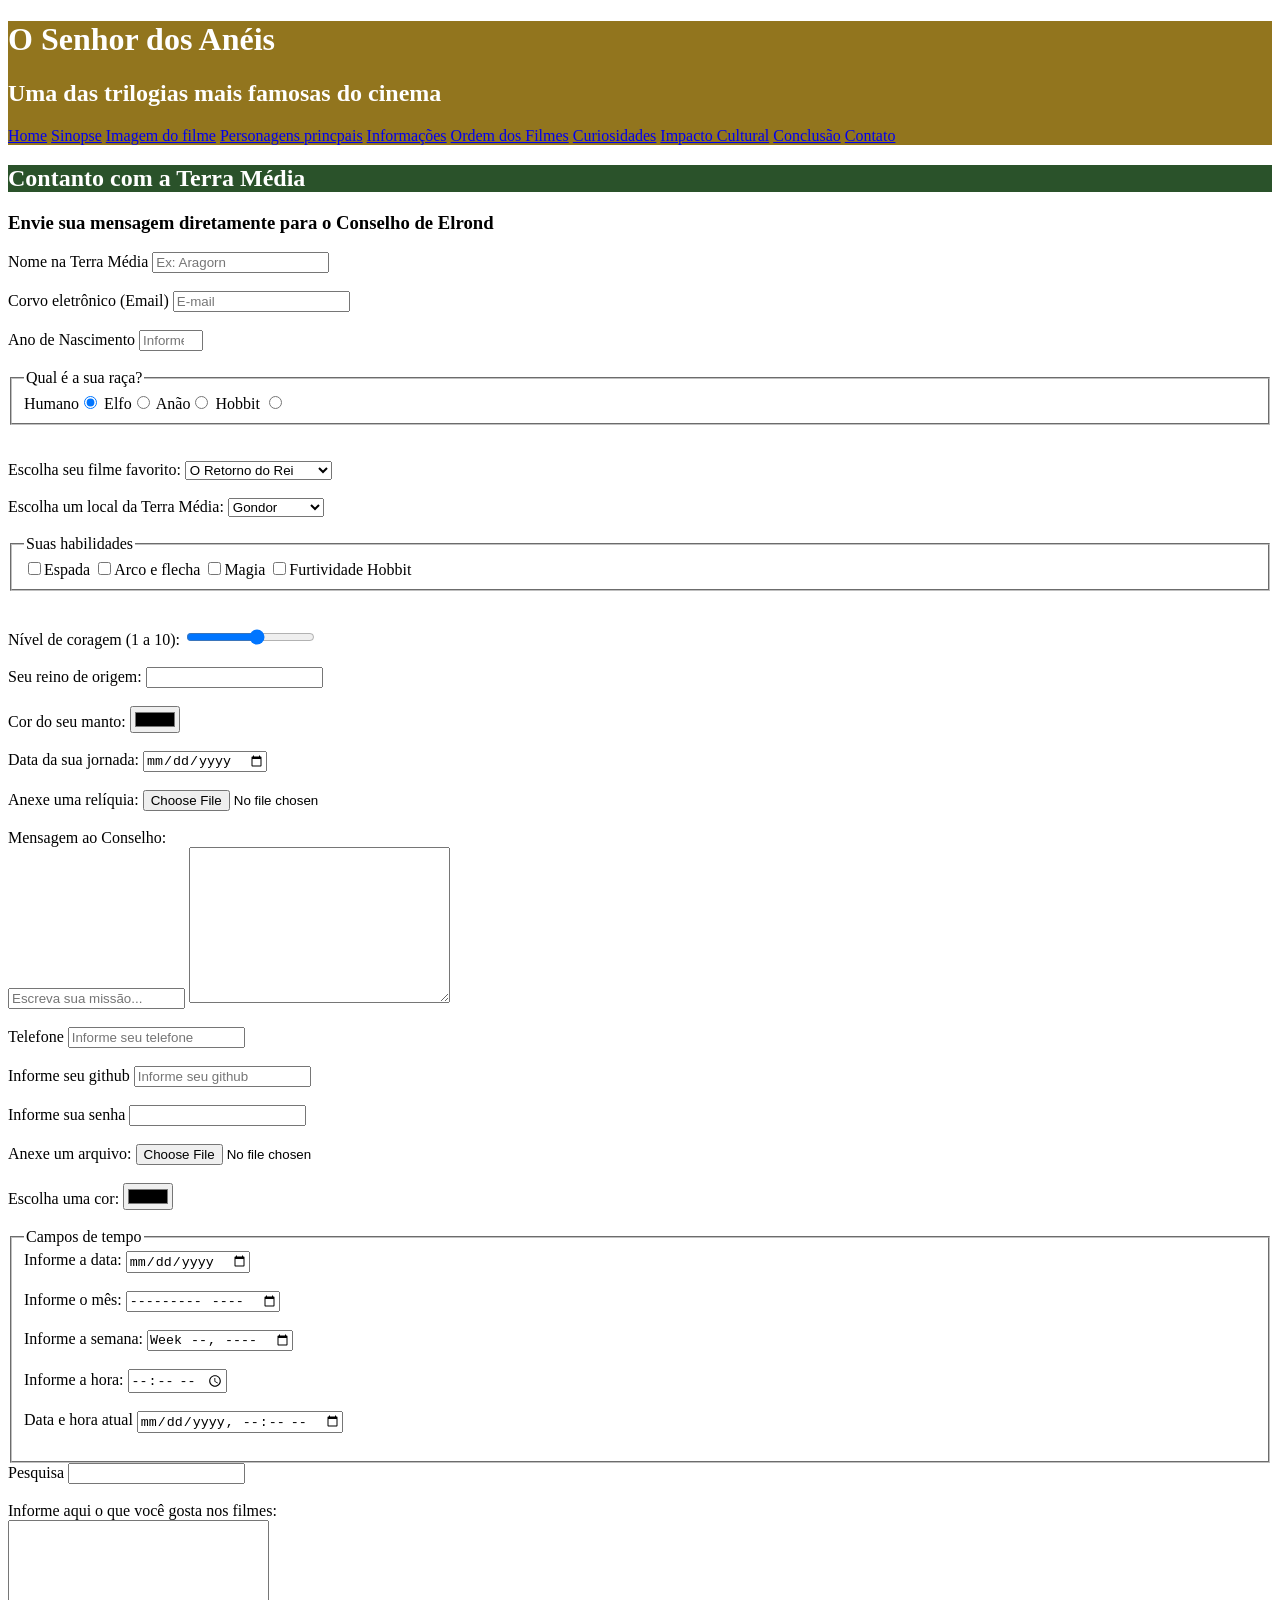
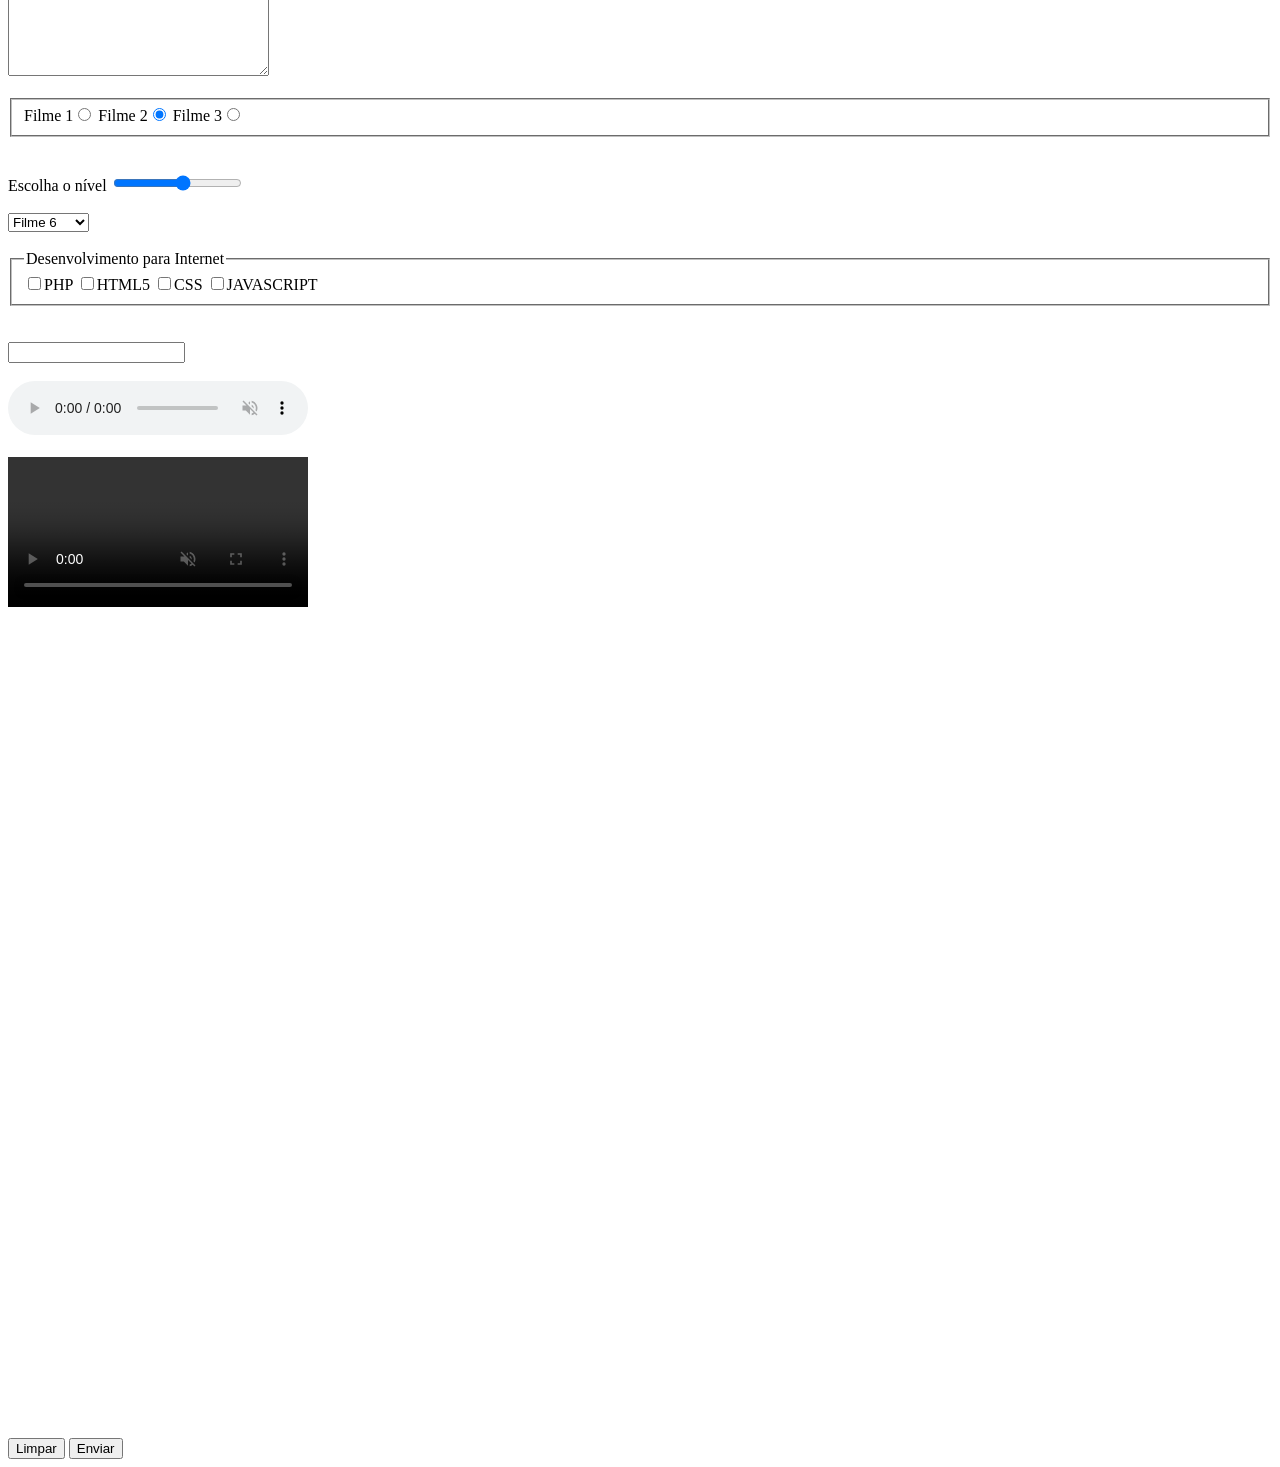
==== Contato.html @ 8692e57a "a" ====
<!DOCTYPE html>
<html lang="en">
<head>
    <meta charset="UTF-8">
    <meta name="viewport" content="width=device-width, initial-scale=1.0">
    <title>Contato</title>
    <link rel="stylesheet" href="Styles.css">
</head>
<body>
    <div id="titulo_principal">
        <h1>O Senhor dos Anéis</h1>
        <h2>  Uma das trilogias mais famosas do cinema   </h2>
        <nav>
            <a href="index.html" target="_blank"> Home</a>
            <a href="Sinopse.html" target="_blank">Sinopse</a>
            <a href="Imagem.html" target="_blank">Imagem do filme</a>
            <a href="Personagens.html" target="_blank">Personagens princpais</a>       
            <a href="Informações.html" target="_blank">Informações</a>
            <a href="Ordem.html" target="_blank">Ordem dos Filmes</a>
            <a href="Curiosidades.html" target="_blank">Curiosidades</a>
            <a href="Impacto.html" target="_blank">Impacto Cultural</a>
            <a href="#Conclusão">Conclusão</a>
            <a href="Contato.html"> Contato</a>
        </nav>
        </div>
        <h2 class="titulo_secundario">Contanto com a Terra Média</h2>
        <form action="processa.php" method="POST" autocomplete="off">
            <h3>Envie sua mensagem diretamente para o Conselho de Elrond</h3>
            <label>Nome na Terra Média</label>
            <input type="text" name="nomepessoa"
            id="nomepessoa" minlength="3" maxlength="15" required
            placeholder="Ex: Aragorn"><br><br>
             
        <label for="email">Corvo eletrônico (Email)</label>
        <input type="email" name="email" id="email" required
        placeholder="E-mail"><br><br>

        <label for="ano">Ano de Nascimento</label>
        <input type="number" id="ano" name="ano" max="2026" min="1900"
        placeholder="Informe ano de nascimento"><br><br>


        <fieldset>
            <legend>Qual é a sua raça?</legend>
            <label for="humano">Humano<input checked type="radio" name="humano" id="humano" value="humano"></label>

            <label for="elfo">Elfo<input type="radio" name="humano" id="elfo" value="elfo"></label>

            <label for="anao">Anão<input type="radio" name="humano" id="anao" value="anao"></label>

            <label for="hobbit">Hobbit <input type="radio" name="humano" id="hobbit" value="hobbit"> </label>
        </fieldset><br><br>

       <label for="escolha">Escolha seu filme favorito:</label> <select id="lista suspensa" name="lista">
    <option value="a sociedade">A Sociedade do Anel</option>
    <option value="as duas torres">As Duas Torres</option>
    <option selected value="o retorno">O Retorno do Rei</option>
</select><br><br>

      <label for="escolha um">Escolha um local da Terra Média:</label>   <select id="lista suspensa" name="lista">
    <optgroup label="Reino dos Homens">
    <option value="gondor">Gondor</option>
    <option value="rohan">Rohan</option>
    </optgroup>
    <optgroup label="Terras Élficas">
    <option value="valfenda">Valfenda</option>
    <option value="lothlórien">Lothlórien</option>
    </optgroup>
    <optgroup label="Outros">
    <option value="mordor">Mordor</option>
    <option value="condado">Condado</option>
    </optgroup>
</select><br><br>

<fieldset>
           <legend>Suas habilidades</legend>
           <label><input type="checkbox" name="espada">Espada</label>
           <label><input type="checkbox" name="arco e flecha">Arco e flecha</label>
           <label><input type="checkbox" name="magia">Magia</label>
           <label><input type="checkbox" name="furtividade hobbit">Furtividade Hobbit</label>
</fieldset><br><br>

<label for="nivel">Nível de coragem (1 a 10):</label>  
            <input type="range" max="10" min="1" id="nivel" name="nivel"><br><br>

<label for="seu reino de origem">Seu reino de origem:</label> <input type="text" id="busca_datalist" list="reinos">
<datalist id="reinos">
    <option>Gondor</option>
    <option>Rohan</option>
    <option>Mordor</option>
    <option>Condado</option>
</datalist><br><br>

<label for="cor">Cor do seu manto:</label>
        <input type="color" id="cor" name="cor"><br><br>

<label for="data">Data da sua jornada:</label>
        <input type="date" name="data" id="data"><br><br>

<label for="arquivo">Anexe uma relíquia:</label>
        <input type="file" id="arquivo" name="arquivo"><br><br>

<label for="descrição">Mensagem ao Conselho:</label><br>
<input placeholder="Escreva sua missão... ">
            <textarea cols="30" rows="10" name="descrição" id="descrição"></textarea><br><br>



        <label for="telefone">Telefone</label>
        <input type="tel" name="telefone" id="telefone"
        placeholder="Informe seu telefone"><br><br>

        <label for="github">Informe seu github</label>
        <input type="url" name="github" id="github"
        placeholder="Informe seu github"><br><br>

        <label for="senha">Informe sua senha</label>
        <input type="password" id="senha" name="senha"><br><br>

        <label for="arquivo">Anexe um arquivo:</label>
        <input type="file" id="arquivo" name="arquivo"><br><br>

        <label for="cor">Escolha uma cor:</label>
        <input type="color" id="cor" name="cor"><br><br>

    <fieldset>
        <legend>Campos de tempo</legend>
        <label for="data">Informe a data:</label>
        <input type="date" name="data" id="data"><br><br>

        <label for="mês">Informe o mês:</label>
        <input type="month" name="mês" id="mês"><br><br>

        <label for="semana">Informe a semana:</label>
        <input type="week" name="semana" id="semana"><br><br>

        <label for="hora">Informe a hora:</label>
        <input type="time" name="hora" id="hora"><br><br>

        <label for="datahora">Data e hora atual</label>
        <input type="datetime-local" name="datahora" id="datahora"><br><br>
    </fieldset>


            <label for="pesquisa">Pesquisa</label>
            <input type="search" id="pesquisa" name="pesquisa"><br><br>

            <label for="descrição">Informe aqui o que você gosta nos filmes:</label><br>
            <textarea cols="30" rows="10" name="descrição" id="descrição"></textarea><br><br>
<fieldset>
            <label for="filme1">Filme 1<input type="radio" name="filme" id="filme1" value="Filme 1"></label>

            <label for="filme2">Filme 2<input checked type="radio" name="filme" id="filme2" value="Filme 2"></label>

            <label for="filme3">Filme 3<input type="radio" name="filme" id="filme3" value="Filme 3"></label>
</fieldset><br><br>
            <label for="nivel">Escolha o nível</label>  
            <input type="range" max="10" min="1" id="nivel" name="nivel"><br><br>

            


<select id="lista suspensa" name="lista">
    <optgroup label="Teste de legenda no combobox">
    <option value="filme 1">Filme 1</option>
    <option value="filme 2">Filme 2</option>
    <option selected value="filme 3">Filme 3</option>
    </optgroup>
    <optgroup label="Teste de legenda no combobox 2">
    <option value="filme 4">Filme 4</option>
    <option value="filme 5">Filme 5</option>
    <option selected value="filme 6">Filme 6</option>
    </optgroup>
</select><br><br>

<fieldset>
           <legend>Desenvolvimento para Internet</legend>
           <label><input type="checkbox" name="php">PHP</label>
           <label><input type="checkbox" name="html5">HTML5</label>
           <label><input type="checkbox" name="css">CSS</label>
           <label><input type="checkbox" name="js">JAVASCRIPT</label>
</fieldset><br><br>

<!--Datalist possiveis ganhadores da copa do mundo 26-->
<input type="text" id="busca_datalist" list="paises">
<datalist id="paises">
    <option>Brasil</option>
    <option>França</option>
    <option>Argentina</option>
    <option>Alemanha</option>
    <option>Inglaterra</option>
    <option>Espanha</option>
</datalist><br><br>
    
<audio controls muted autoplay loop>
    <source src="Audio/musica.mp3" type="audio/mp3">
    Navegador não é compativel para executar áudio!
</audio><br><br>

<video controls autoplay loop muted>
    <source src="Video/videoteste.mp4" type="video/mp4">
</video><br><br>


<iframe width="560" height="315" src="https://www.youtube.com/embed/60ItHLz5WEA?si=fIi-p3C-hARkpFLk" 
title="YouTube video player" frameborder="0" allow="accelerometer; autoplay; clipboard-write; encrypted-media; gyroscope; picture-in-picture; web-share" 
referrerpolicy="strict-origin-when-cross-origin" allowfullscreen></iframe><br><br>

<iframe src="https://www.google.com/maps/embed?pb=!1m16!1m12!1m3!1d57881.48518209
3325!2d-53.49797621176122!3d-24.94593736239181!2m3!1f0!2f0!3f0!3m2!1i1024!2i768!4f13.1!2m1!
1sunipar!5e0!3m2!1spt-BR!2sbr!4v1774307403515!5m2!1spt-BR!2sbr" width="600" height="450" style
="border:0;" allowfullscreen="" loading="lazy" referrerpolicy="no-referrer-when-downgrade"></iframe><br><br>






            <button type="reset">Limpar</button>
            <button type="submit">Enviar</button>   

        </form>
</body>
</html>
---- Styles.css ----
#titulo_principal{ background-color: #92751e;
    color: white;}



    .titulo_secundario{background-color: #2a522a;
    color: white;}
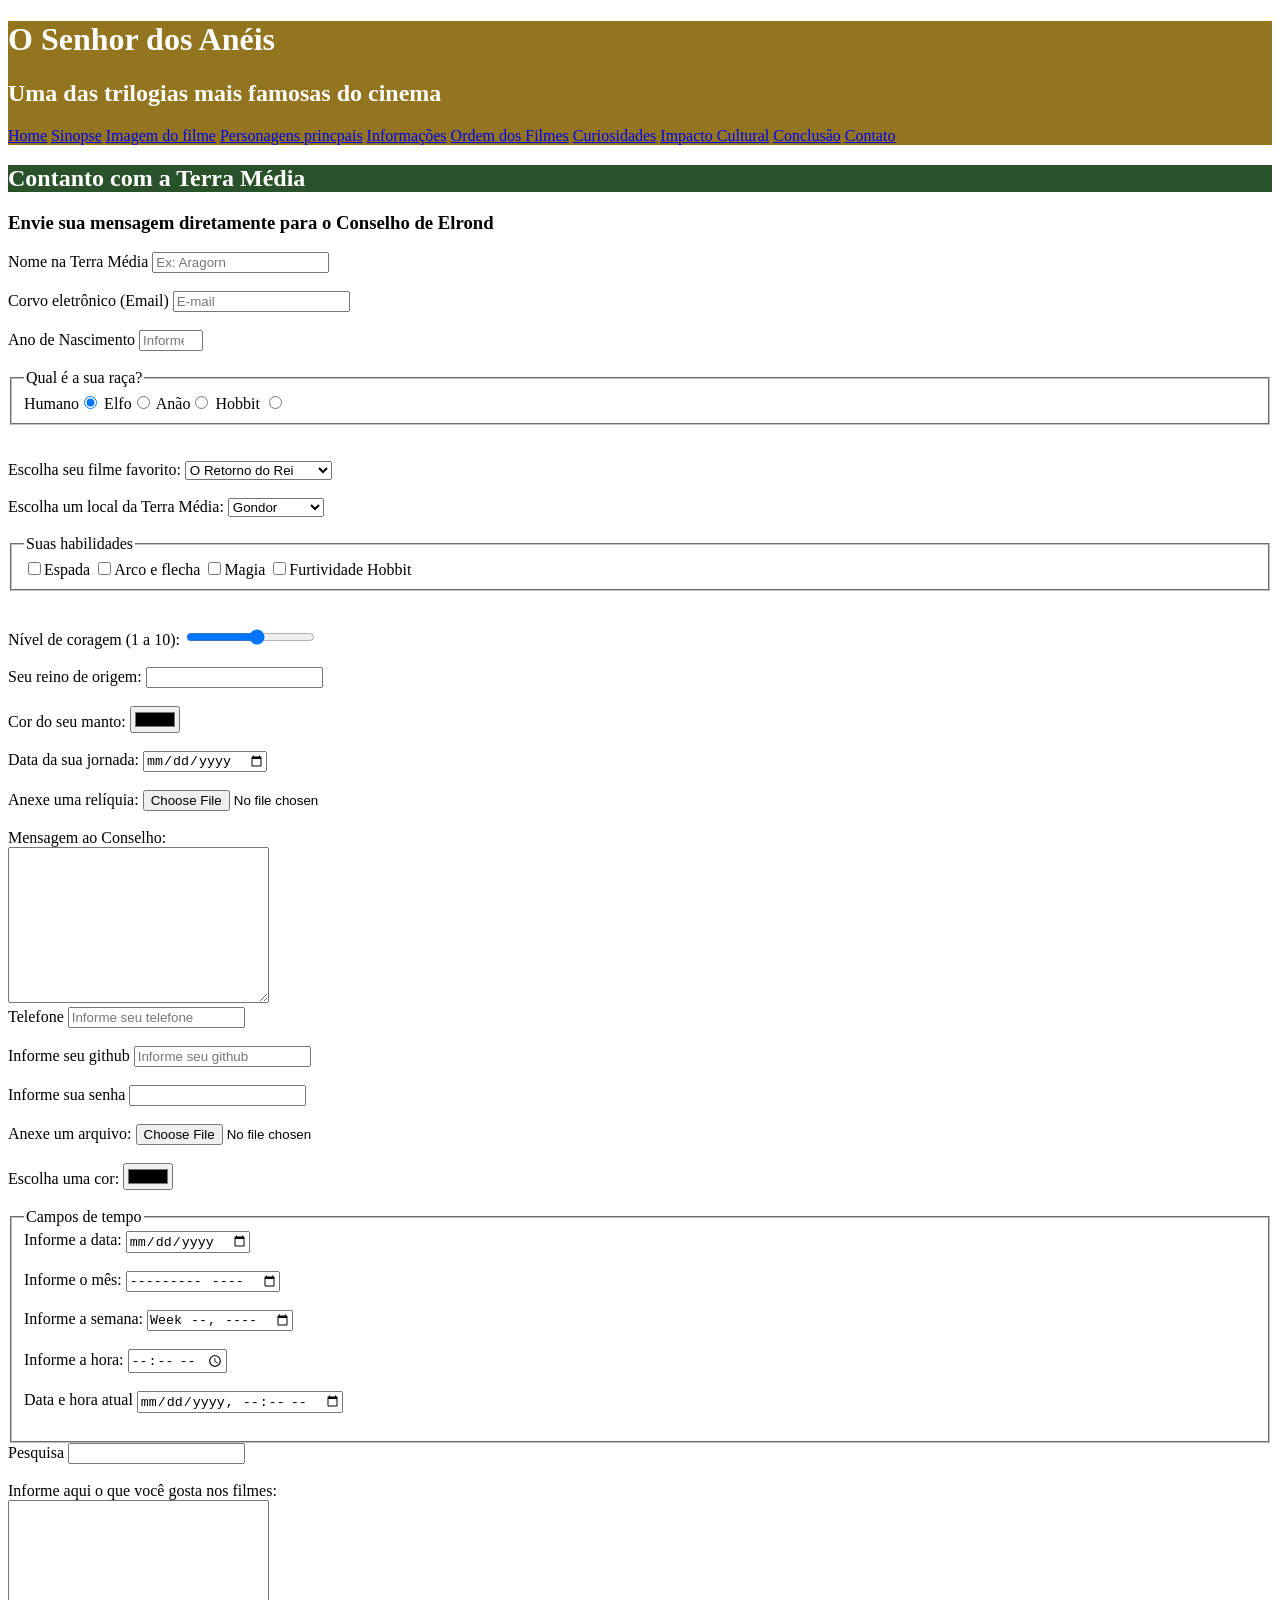
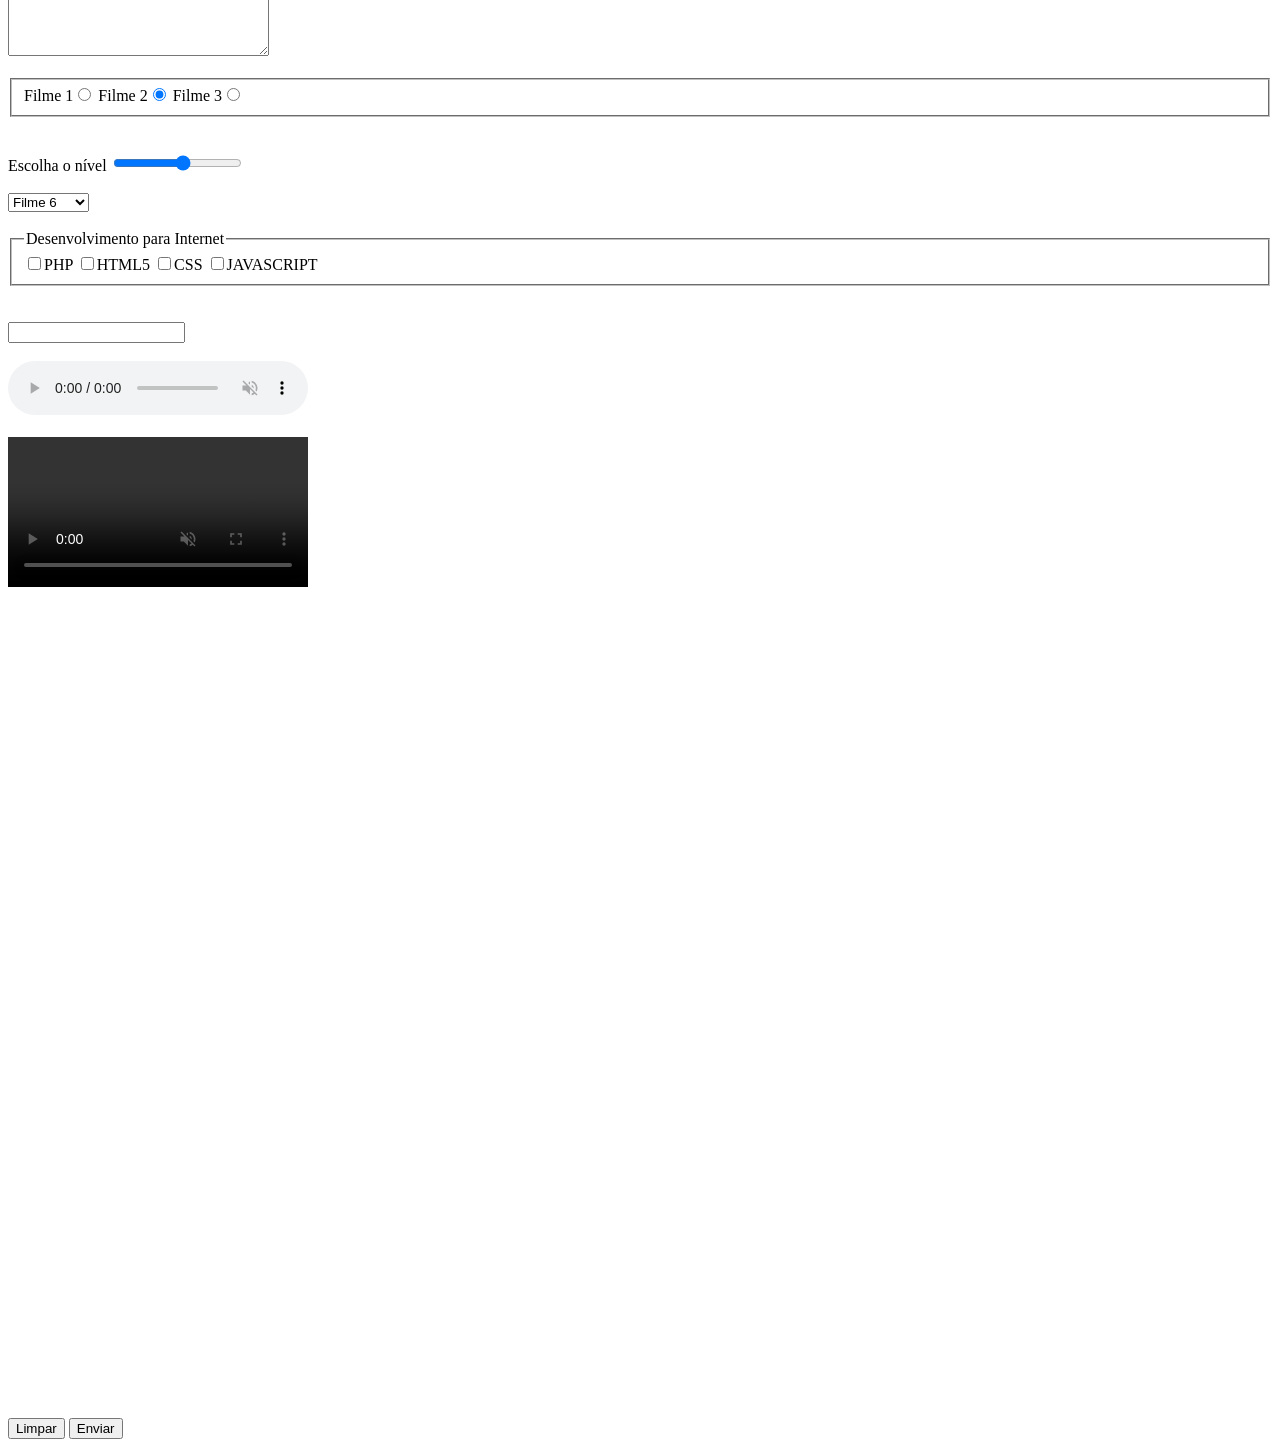
==== commit 290eb222: "aa" ====
--- a/Contato.html
+++ b/Contato.html
@@ -101,8 +101,7 @@
         <input type="file" id="arquivo" name="arquivo"><br><br>
 
 <label for="descrição">Mensagem ao Conselho:</label><br>
-<input placeholder="Escreva sua missão... ">
-            <textarea cols="30" rows="10" name="descrição" id="descrição"></textarea><br><br>
+            <textarea cols="30" rows="10" name="descrição" id="descrição"></textarea><br>
 
 
 
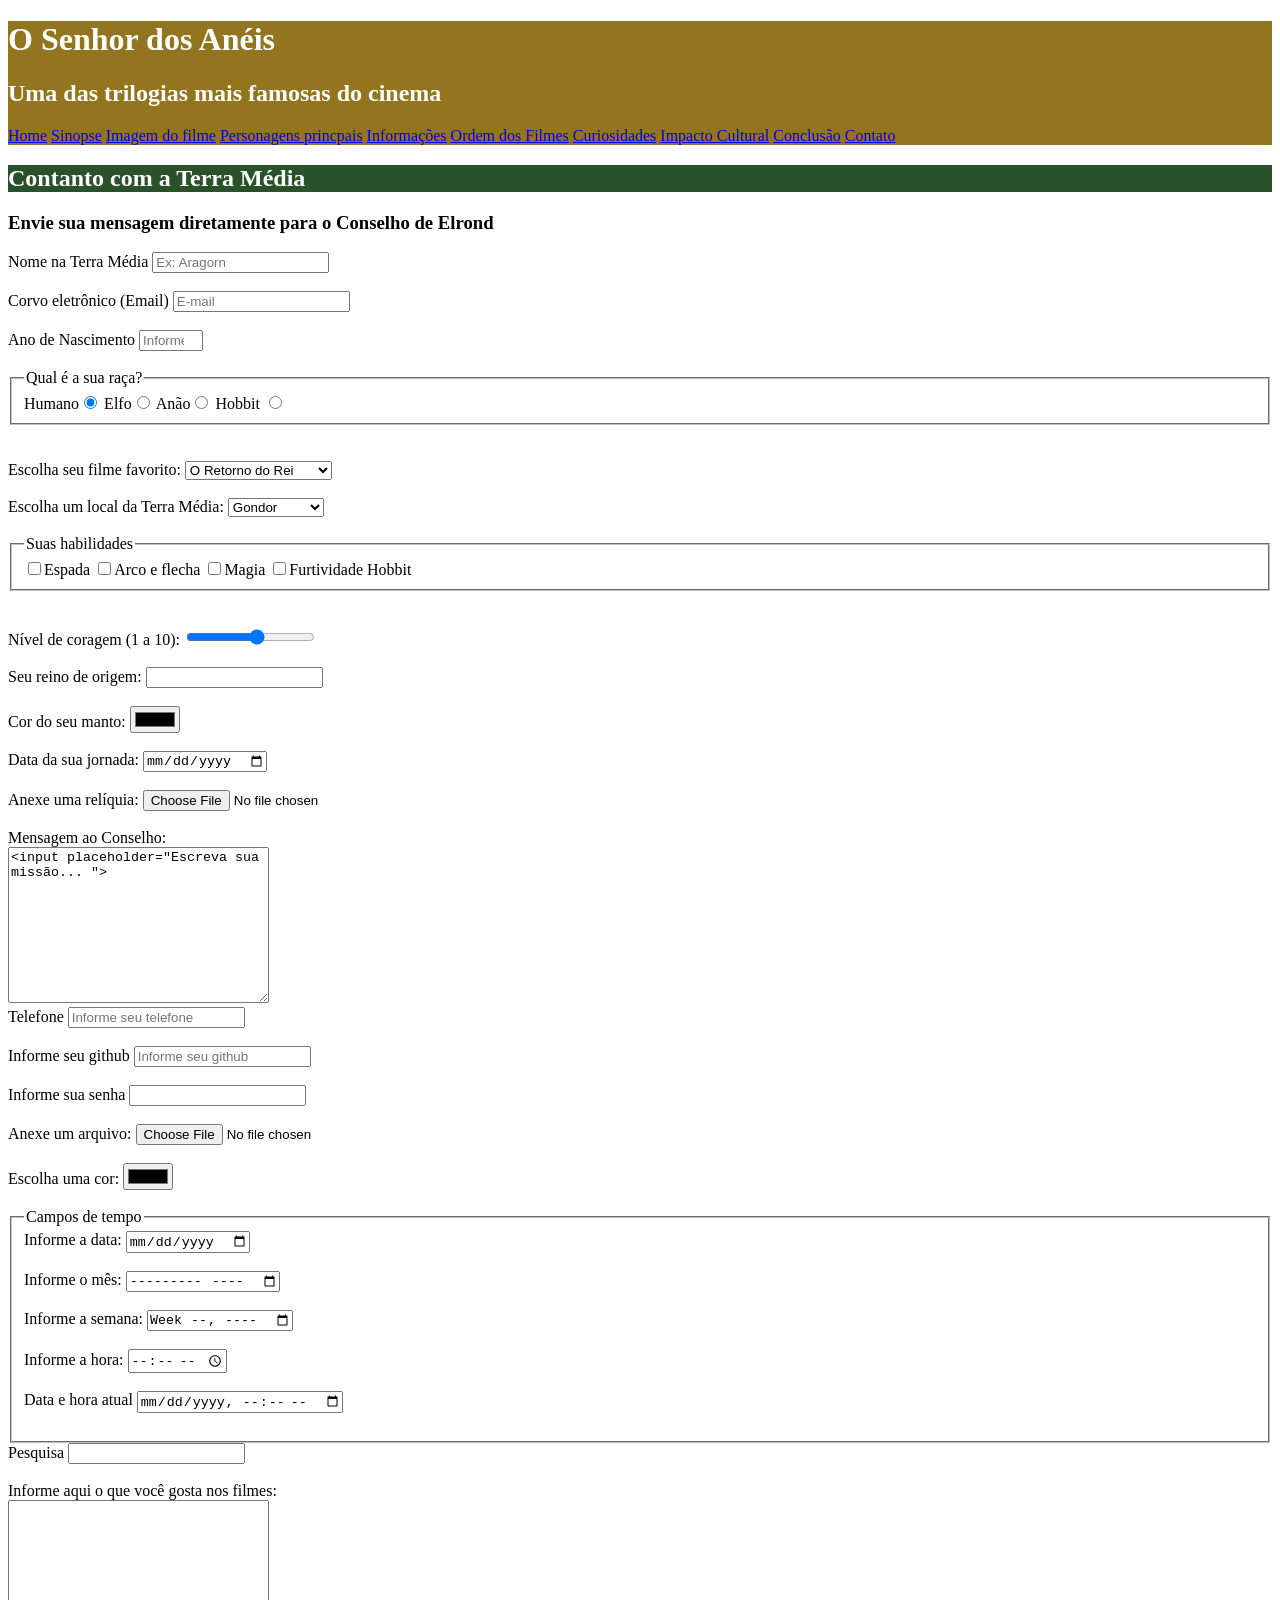
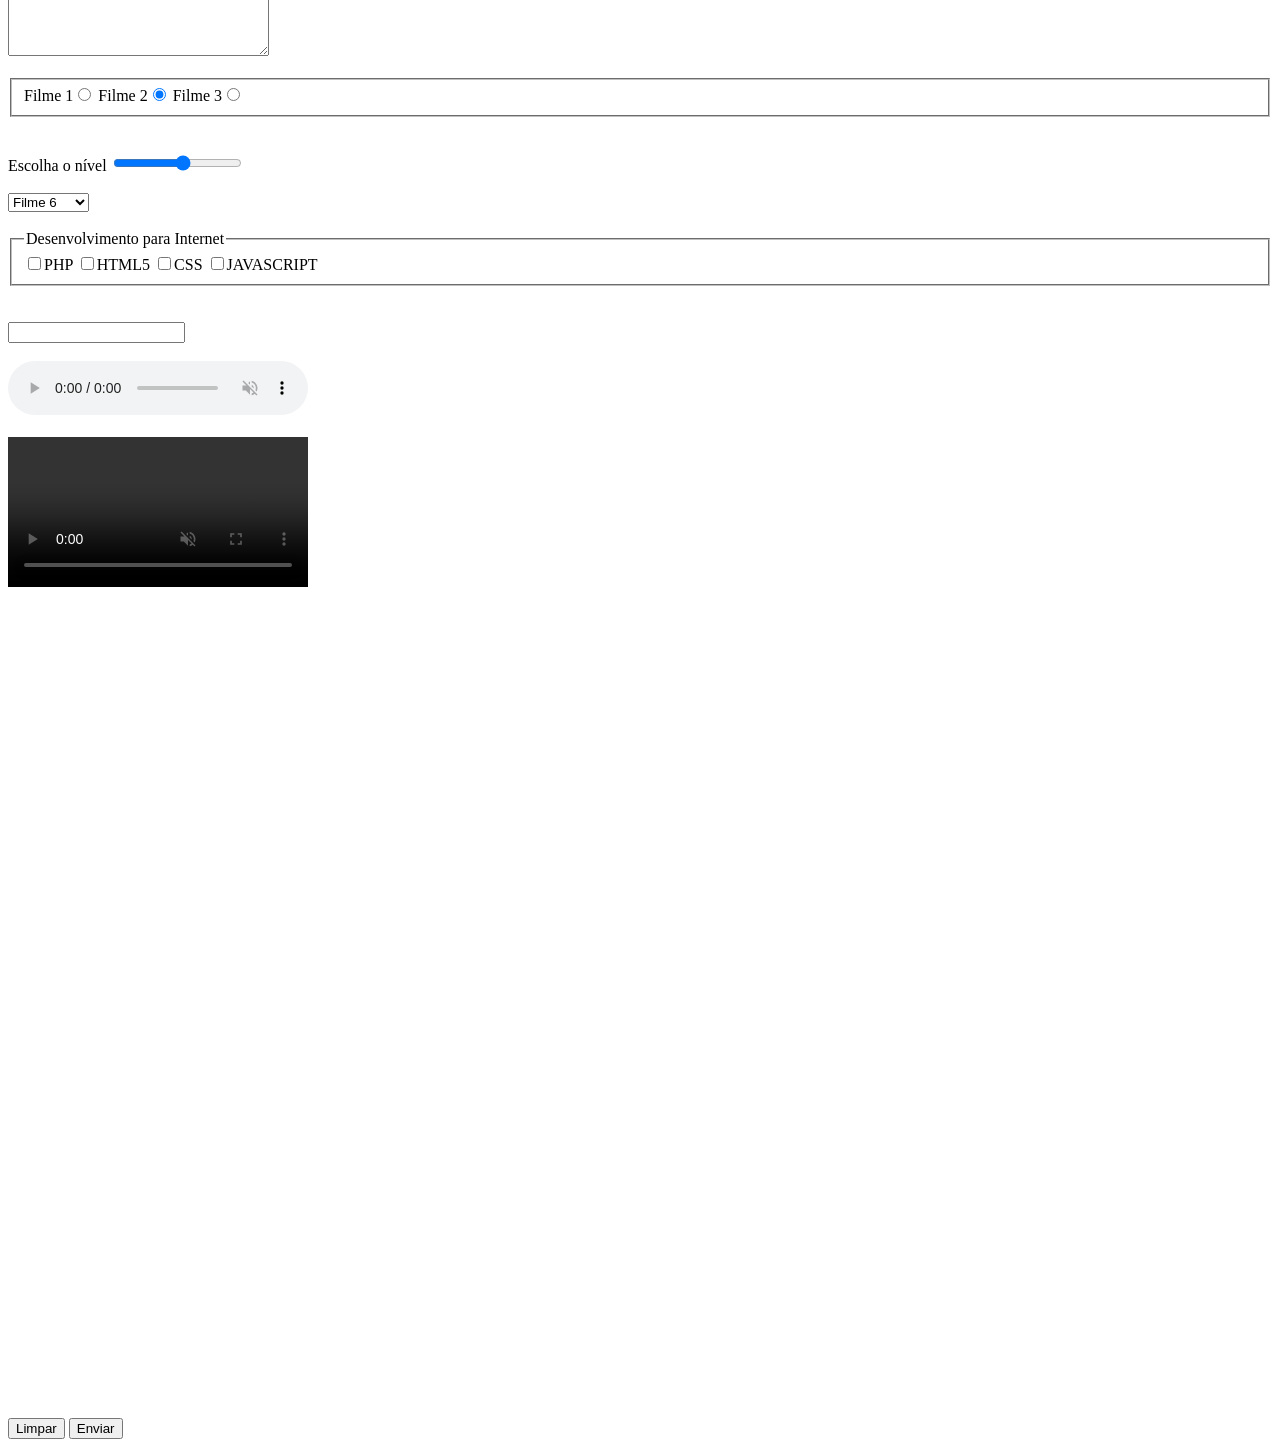
==== commit f0973f94: "a" ====
--- a/Contato.html
+++ b/Contato.html
@@ -101,7 +101,8 @@
         <input type="file" id="arquivo" name="arquivo"><br><br>
 
 <label for="descrição">Mensagem ao Conselho:</label><br>
-            <textarea cols="30" rows="10" name="descrição" id="descrição"></textarea><br>
+            <textarea cols="30" rows="10" name="descrição" id="descrição"><input placeholder="Escreva sua missão... "></textarea><br>
+            
 
 
 
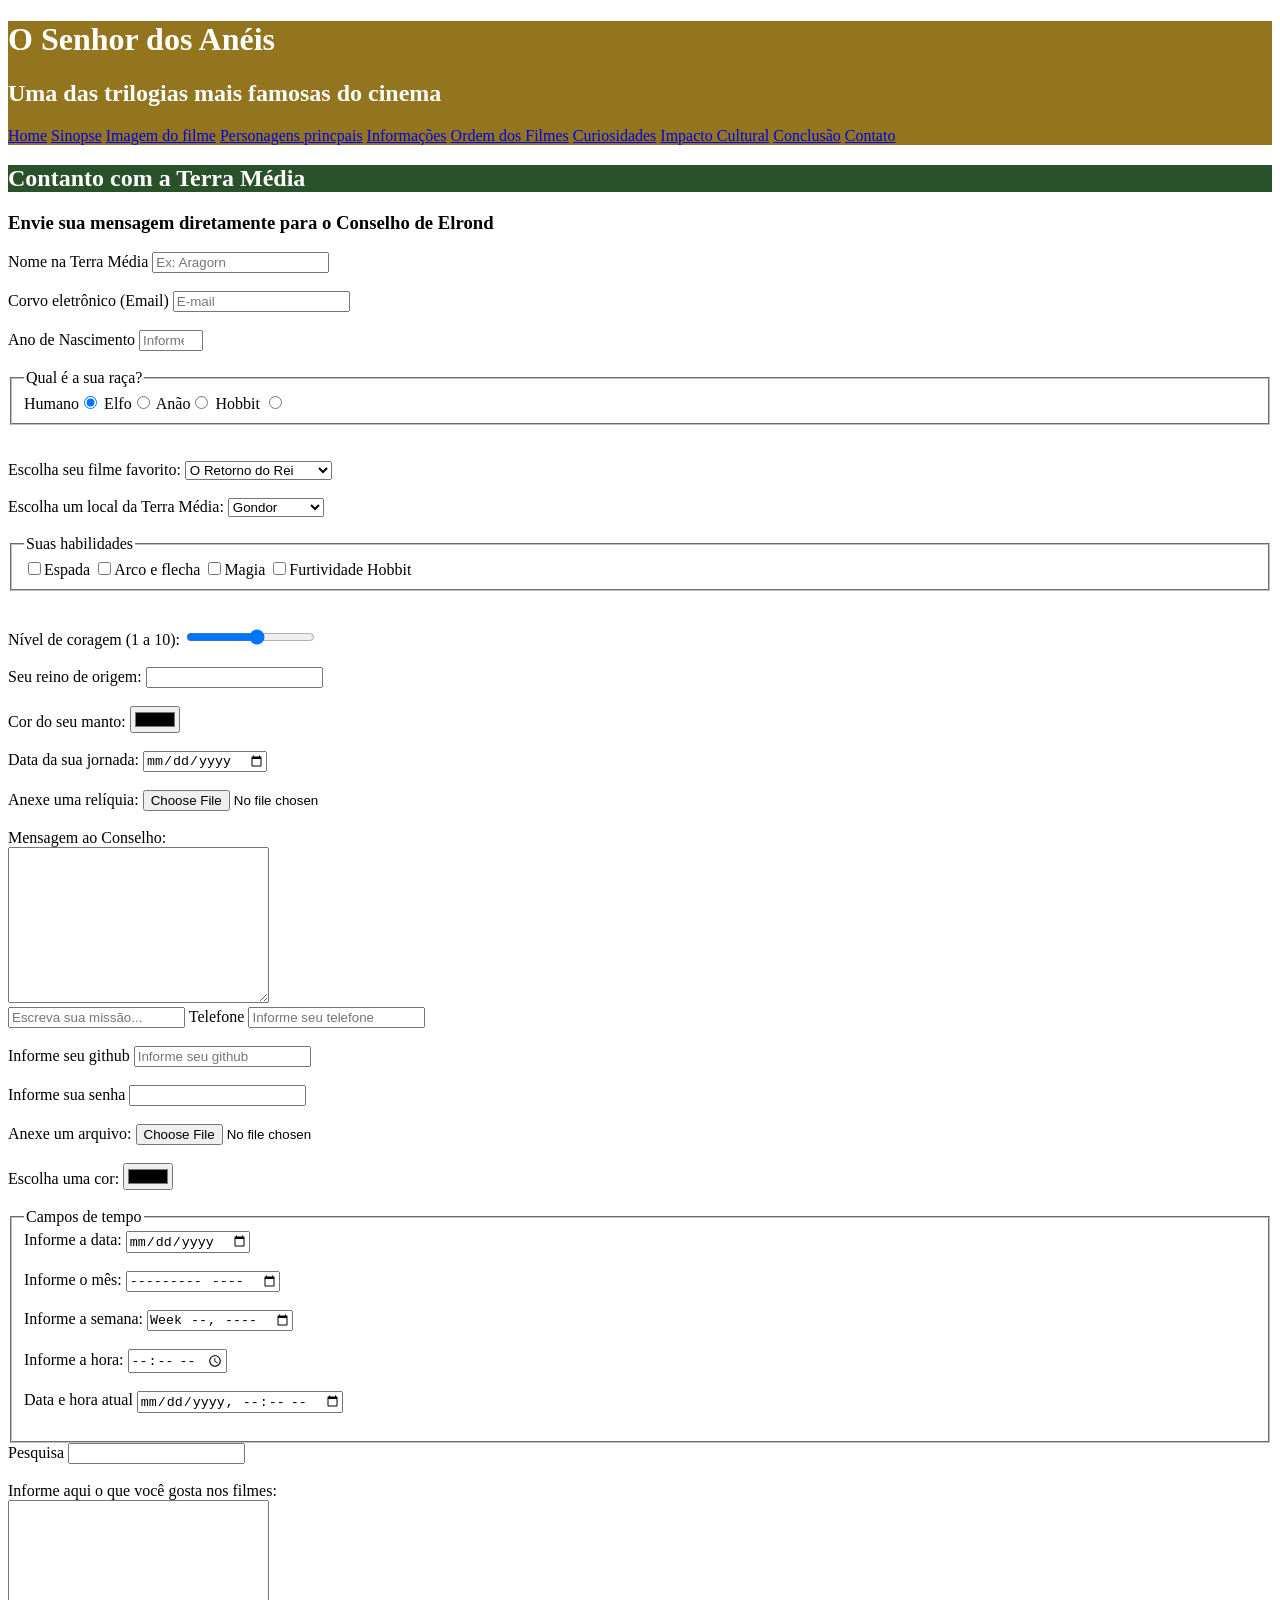
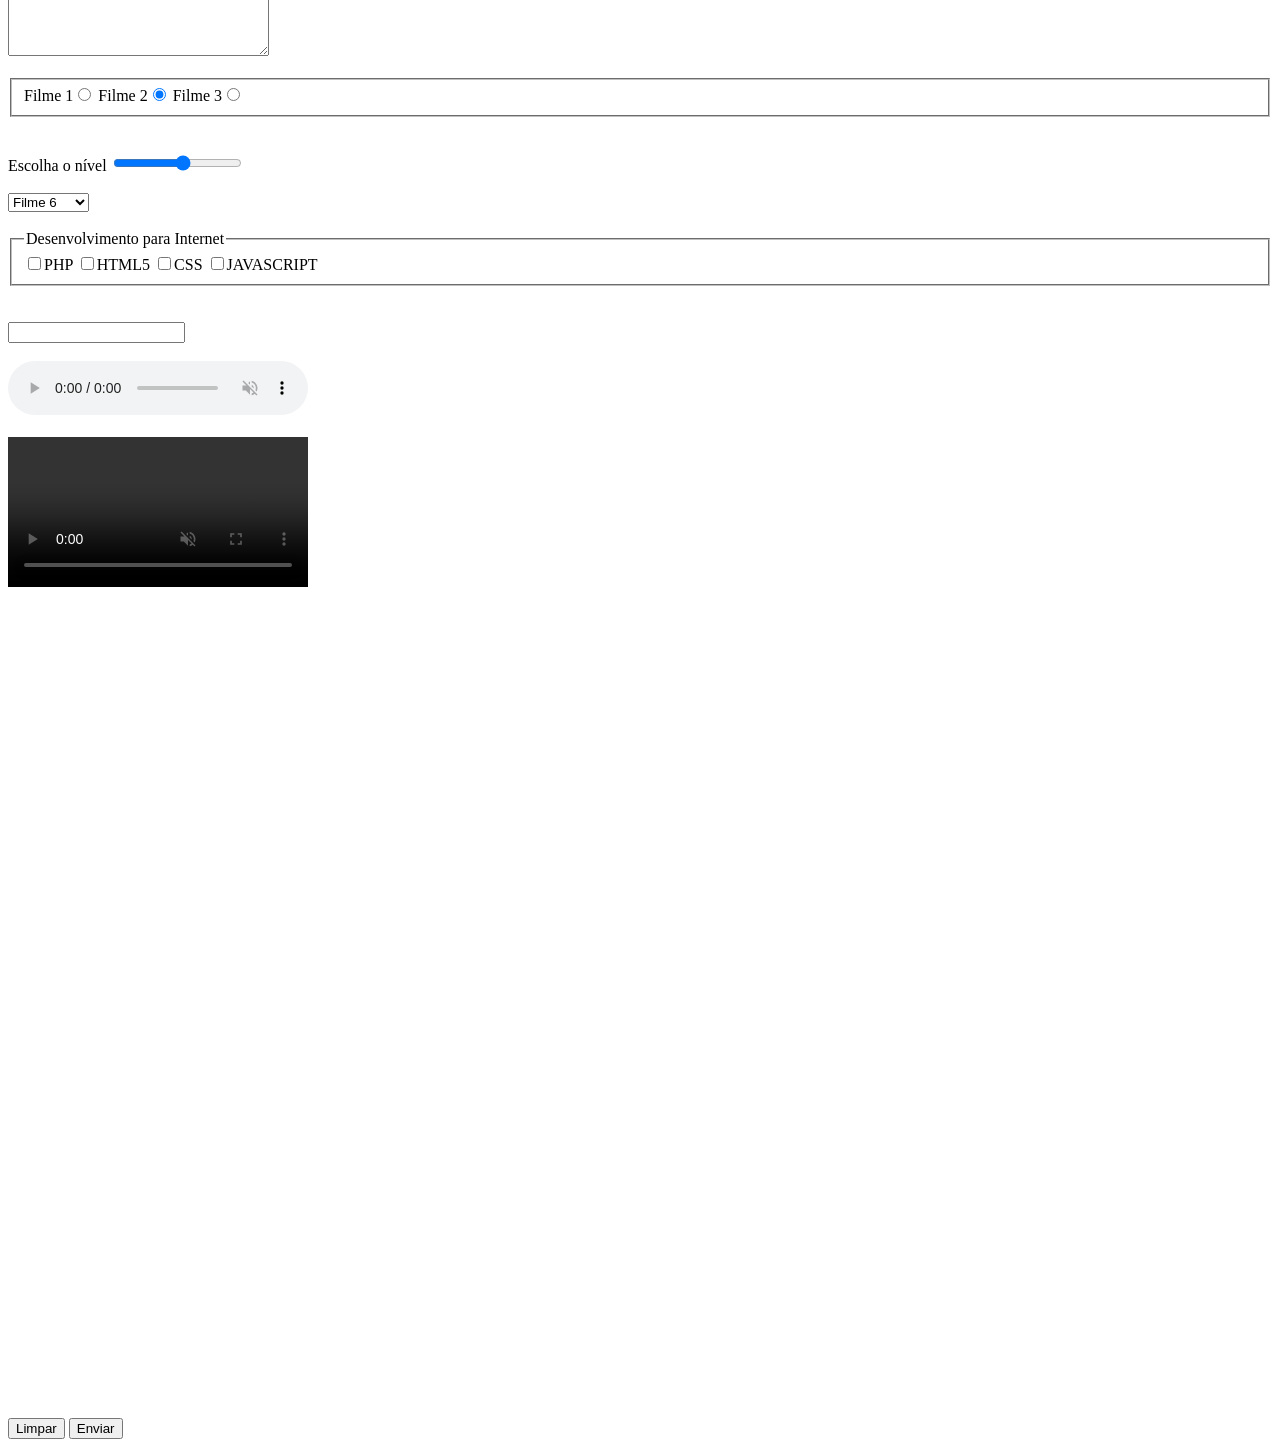
==== commit 9213ad21: "Update Contato.html" ====
--- a/Contato.html
+++ b/Contato.html
@@ -101,7 +101,7 @@
         <input type="file" id="arquivo" name="arquivo"><br><br>
 
 <label for="descrição">Mensagem ao Conselho:</label><br>
-            <textarea cols="30" rows="10" name="descrição" id="descrição"><input placeholder="Escreva sua missão... "></textarea><br>
+            <textarea cols="30" rows="10" name="descrição" id="descrição"></textarea><br><input placeholder="Escreva sua missão... ">
             
 
 
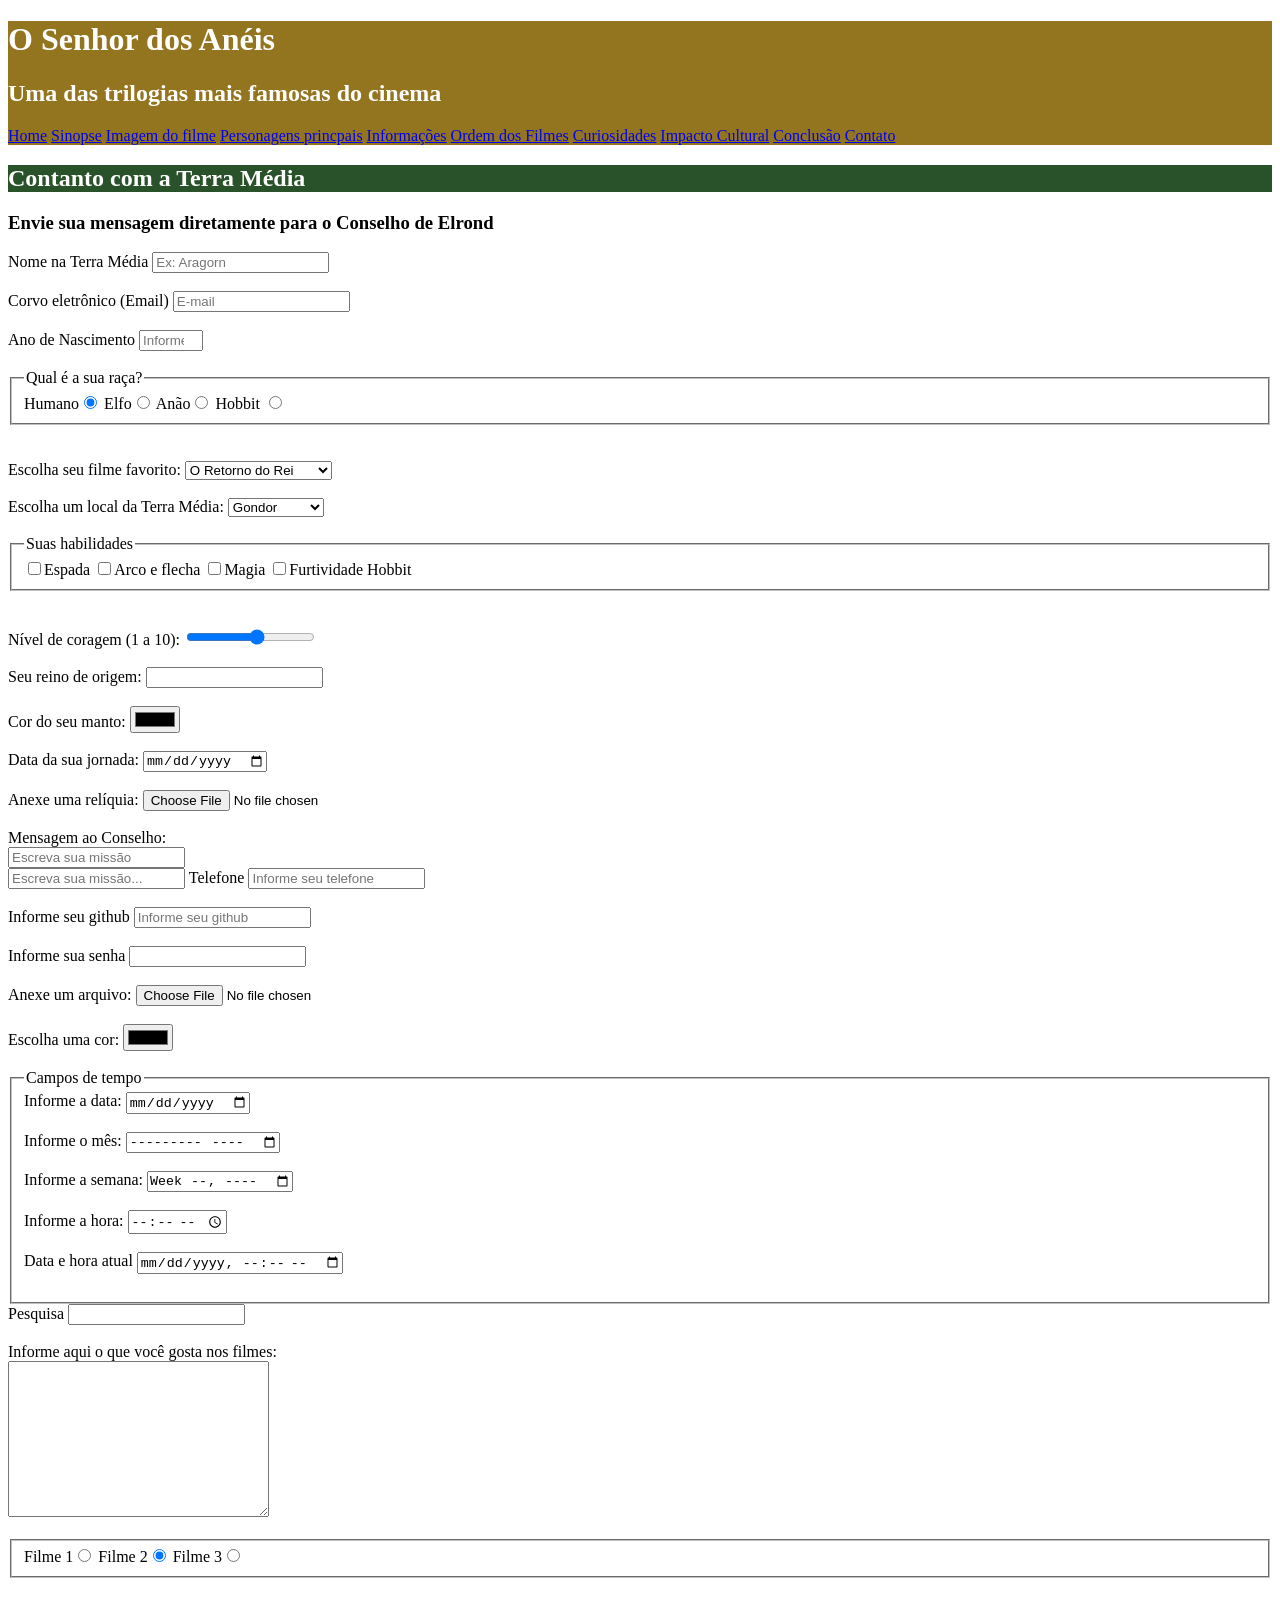
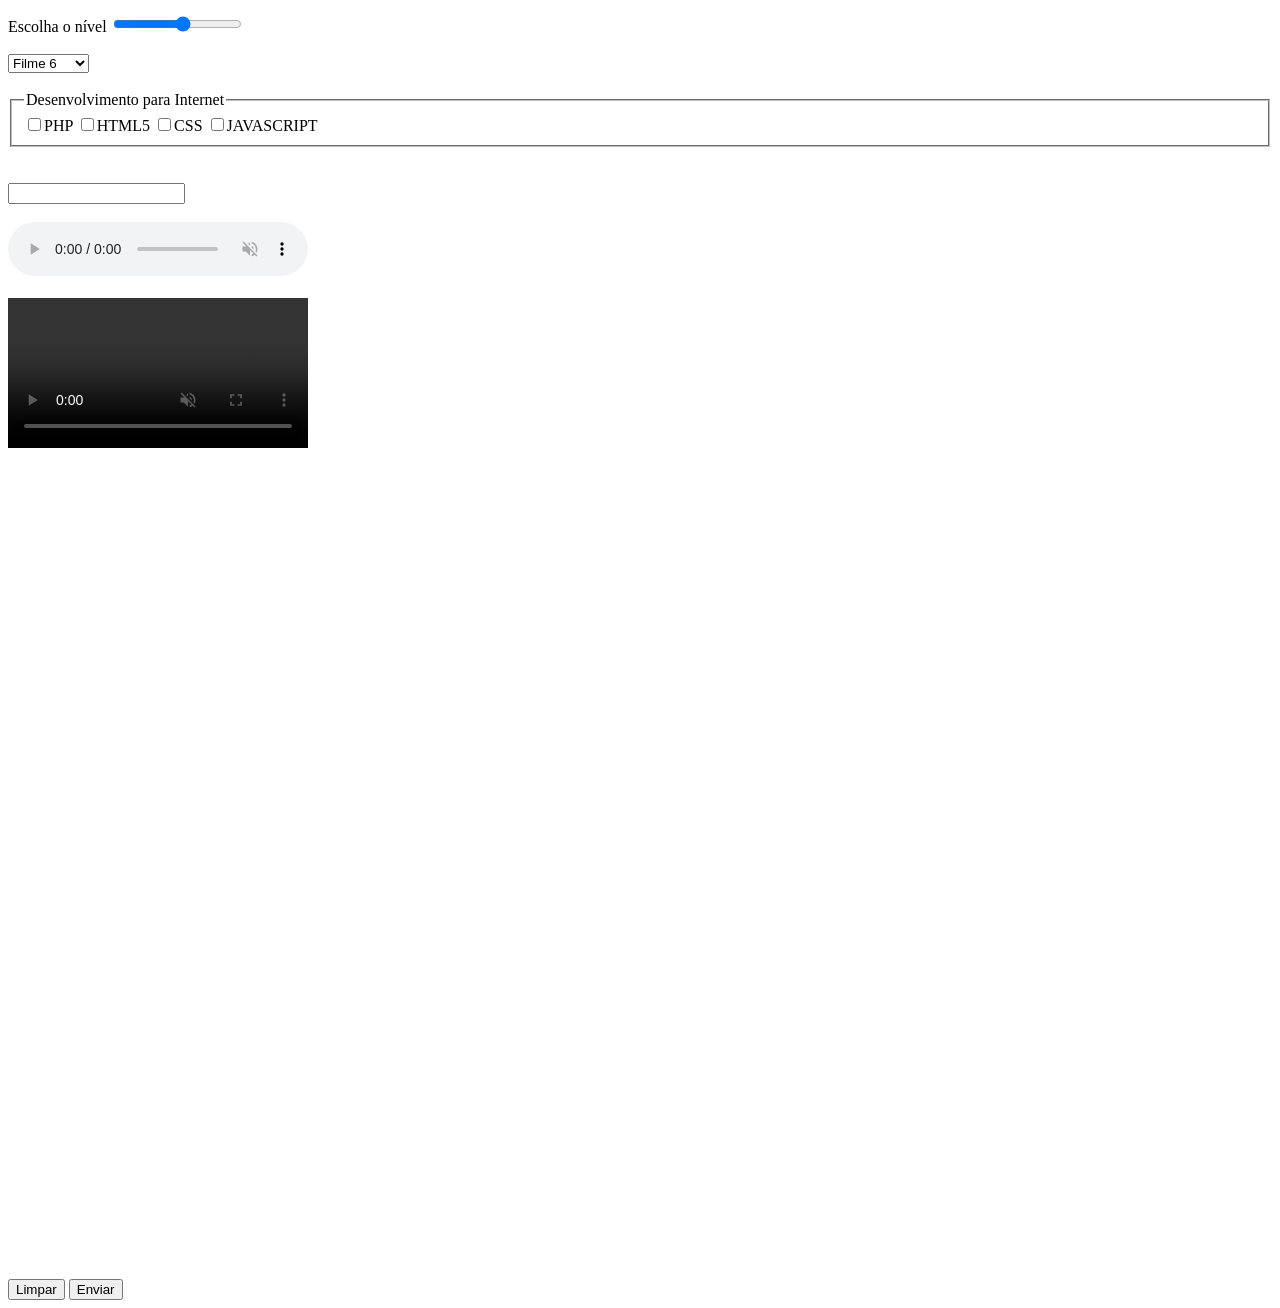
==== commit a8491b8f: "a" ====
--- a/Contato.html
+++ b/Contato.html
@@ -101,9 +101,9 @@
         <input type="file" id="arquivo" name="arquivo"><br><br>
 
 <label for="descrição">Mensagem ao Conselho:</label><br>
-            <textarea cols="30" rows="10" name="descrição" id="descrição"></textarea><br><input placeholder="Escreva sua missão... ">
+            <input placeholder="Escreva sua missão" textarea cols="30" rows="10" name="descrição" id="descrição"></textarea><br>
             
-
+<input placeholder="Escreva sua missão... ">
 
 
         <label for="telefone">Telefone</label>
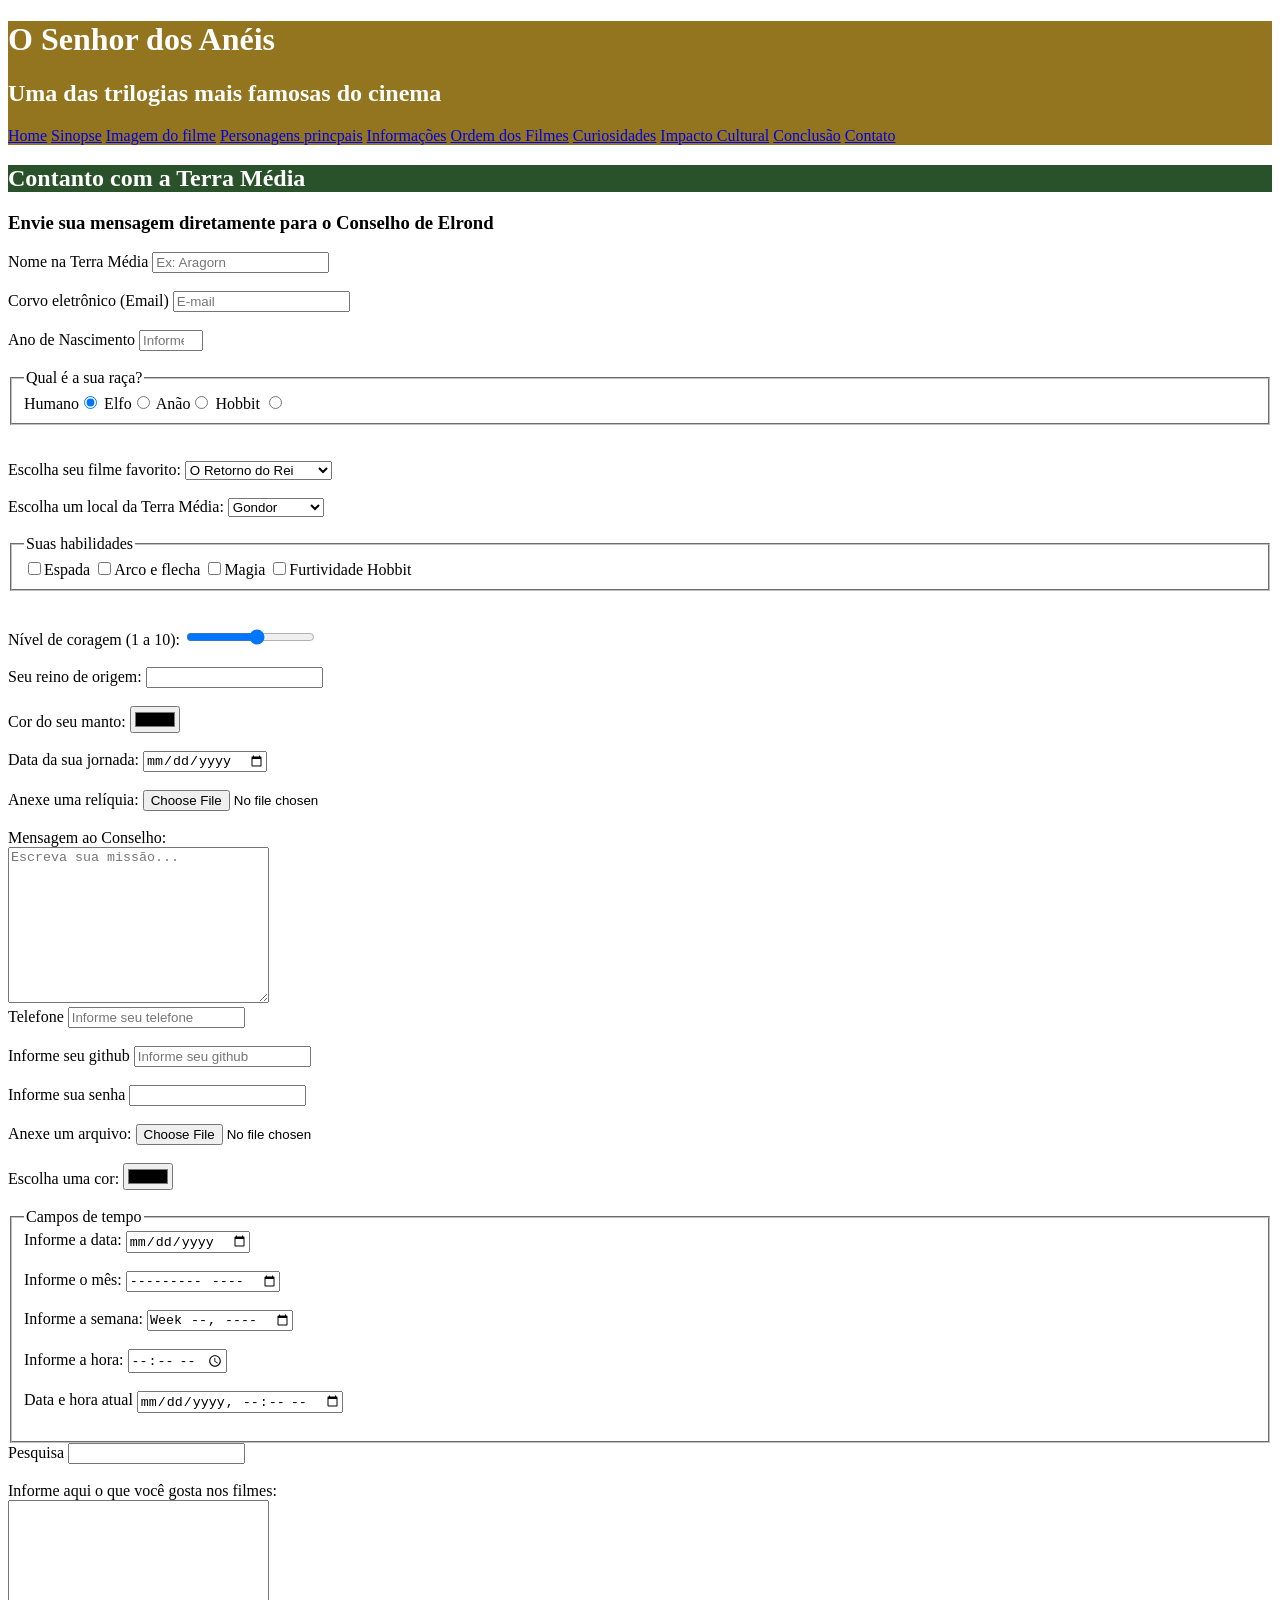
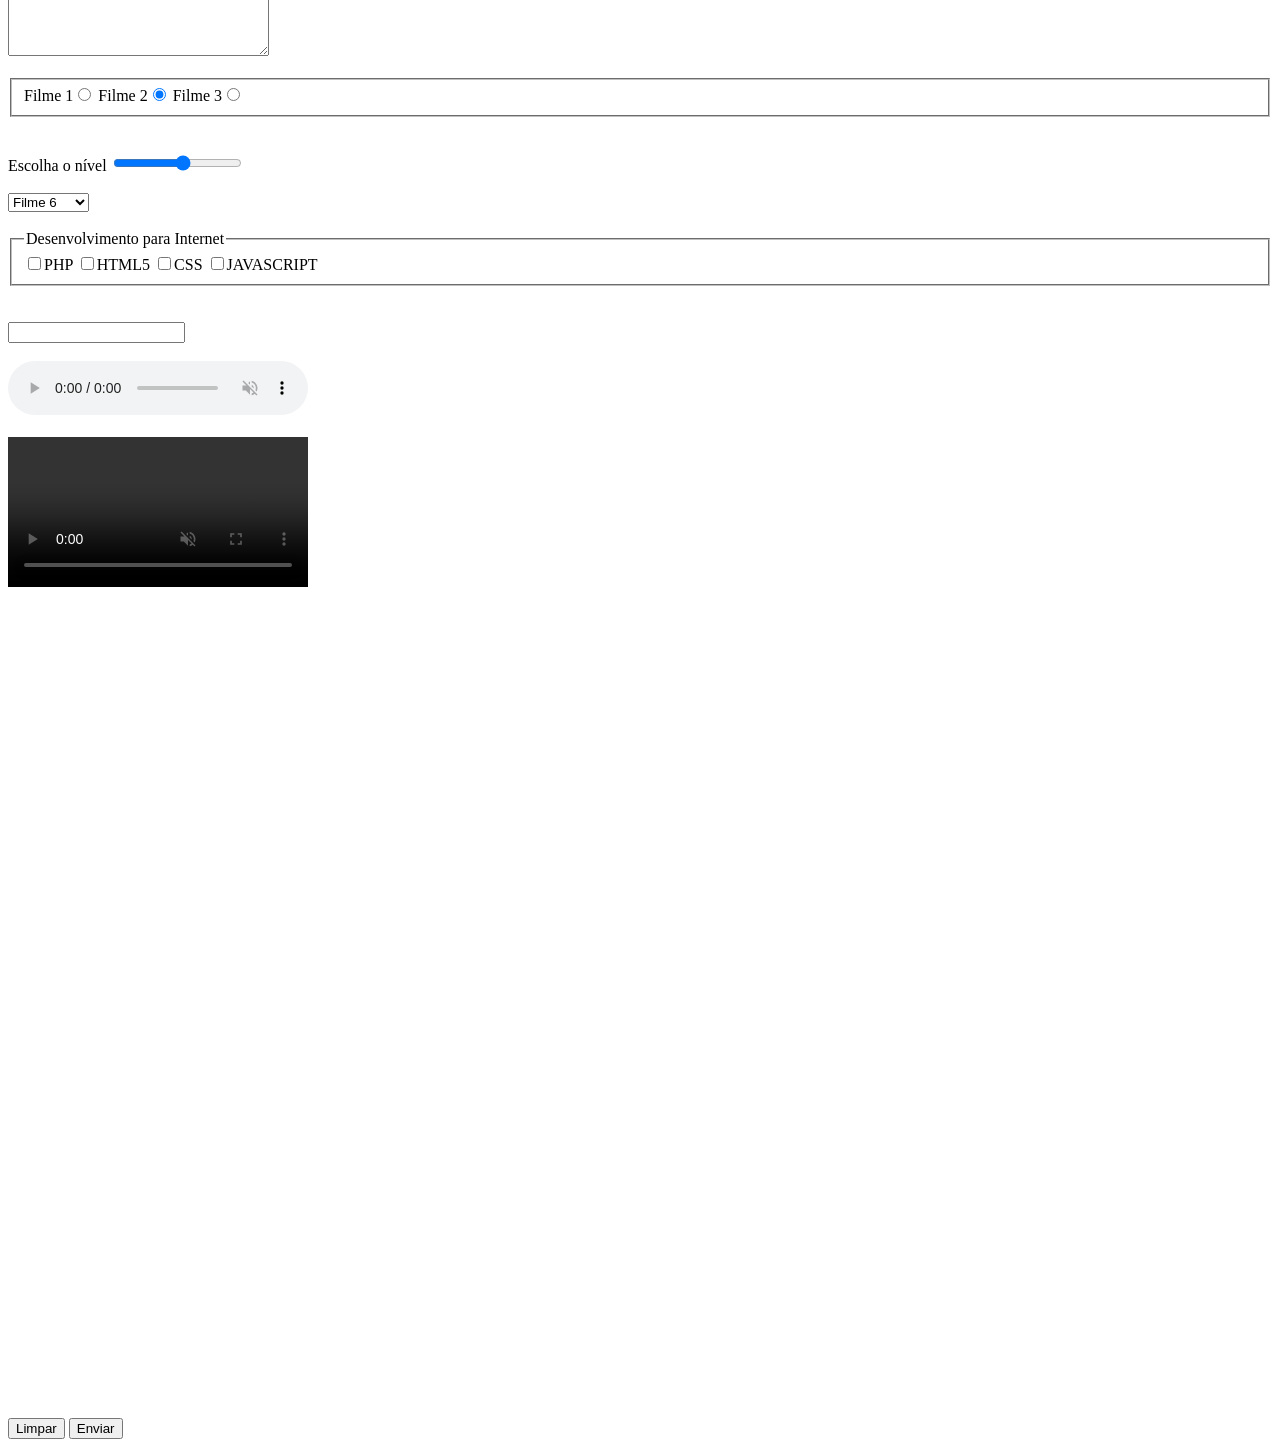
==== commit cd646b94: "Placeholder" ====
--- a/Contato.html
+++ b/Contato.html
@@ -101,9 +101,8 @@
         <input type="file" id="arquivo" name="arquivo"><br><br>
 
 <label for="descrição">Mensagem ao Conselho:</label><br>
-            <input placeholder="Escreva sua missão" textarea cols="30" rows="10" name="descrição" id="descrição"></textarea><br>
+            <textarea cols="30" rows="10" name="descrição" id="descrição" placeholder="Escreva sua missão..."></textarea><br>
             
-<input placeholder="Escreva sua missão... ">
 
 
         <label for="telefone">Telefone</label>
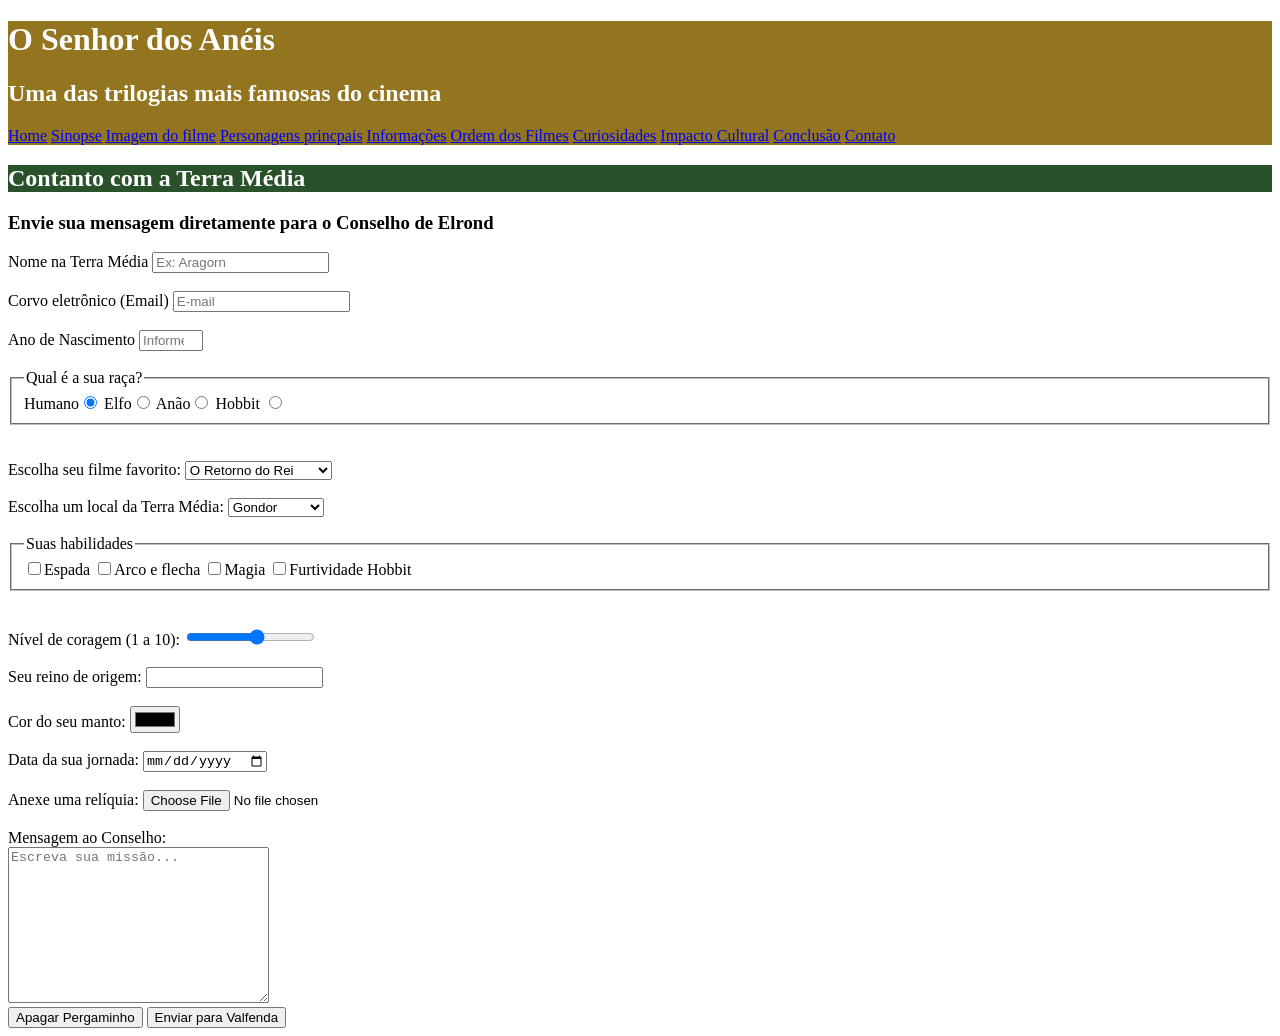
==== commit 6c334463: "finalização" ====
--- a/Contato.html
+++ b/Contato.html
@@ -104,119 +104,8 @@
             <textarea cols="30" rows="10" name="descrição" id="descrição" placeholder="Escreva sua missão..."></textarea><br>
             
 
-
-        <label for="telefone">Telefone</label>
-        <input type="tel" name="telefone" id="telefone"
-        placeholder="Informe seu telefone"><br><br>
-
-        <label for="github">Informe seu github</label>
-        <input type="url" name="github" id="github"
-        placeholder="Informe seu github"><br><br>
-
-        <label for="senha">Informe sua senha</label>
-        <input type="password" id="senha" name="senha"><br><br>
-
-        <label for="arquivo">Anexe um arquivo:</label>
-        <input type="file" id="arquivo" name="arquivo"><br><br>
-
-        <label for="cor">Escolha uma cor:</label>
-        <input type="color" id="cor" name="cor"><br><br>
-
-    <fieldset>
-        <legend>Campos de tempo</legend>
-        <label for="data">Informe a data:</label>
-        <input type="date" name="data" id="data"><br><br>
-
-        <label for="mês">Informe o mês:</label>
-        <input type="month" name="mês" id="mês"><br><br>
-
-        <label for="semana">Informe a semana:</label>
-        <input type="week" name="semana" id="semana"><br><br>
-
-        <label for="hora">Informe a hora:</label>
-        <input type="time" name="hora" id="hora"><br><br>
-
-        <label for="datahora">Data e hora atual</label>
-        <input type="datetime-local" name="datahora" id="datahora"><br><br>
-    </fieldset>
-
-
-            <label for="pesquisa">Pesquisa</label>
-            <input type="search" id="pesquisa" name="pesquisa"><br><br>
-
-            <label for="descrição">Informe aqui o que você gosta nos filmes:</label><br>
-            <textarea cols="30" rows="10" name="descrição" id="descrição"></textarea><br><br>
-<fieldset>
-            <label for="filme1">Filme 1<input type="radio" name="filme" id="filme1" value="Filme 1"></label>
-
-            <label for="filme2">Filme 2<input checked type="radio" name="filme" id="filme2" value="Filme 2"></label>
-
-            <label for="filme3">Filme 3<input type="radio" name="filme" id="filme3" value="Filme 3"></label>
-</fieldset><br><br>
-            <label for="nivel">Escolha o nível</label>  
-            <input type="range" max="10" min="1" id="nivel" name="nivel"><br><br>
-
-            
-
-
-<select id="lista suspensa" name="lista">
-    <optgroup label="Teste de legenda no combobox">
-    <option value="filme 1">Filme 1</option>
-    <option value="filme 2">Filme 2</option>
-    <option selected value="filme 3">Filme 3</option>
-    </optgroup>
-    <optgroup label="Teste de legenda no combobox 2">
-    <option value="filme 4">Filme 4</option>
-    <option value="filme 5">Filme 5</option>
-    <option selected value="filme 6">Filme 6</option>
-    </optgroup>
-</select><br><br>
-
-<fieldset>
-           <legend>Desenvolvimento para Internet</legend>
-           <label><input type="checkbox" name="php">PHP</label>
-           <label><input type="checkbox" name="html5">HTML5</label>
-           <label><input type="checkbox" name="css">CSS</label>
-           <label><input type="checkbox" name="js">JAVASCRIPT</label>
-</fieldset><br><br>
-
-<!--Datalist possiveis ganhadores da copa do mundo 26-->
-<input type="text" id="busca_datalist" list="paises">
-<datalist id="paises">
-    <option>Brasil</option>
-    <option>França</option>
-    <option>Argentina</option>
-    <option>Alemanha</option>
-    <option>Inglaterra</option>
-    <option>Espanha</option>
-</datalist><br><br>
-    
-<audio controls muted autoplay loop>
-    <source src="Audio/musica.mp3" type="audio/mp3">
-    Navegador não é compativel para executar áudio!
-</audio><br><br>
-
-<video controls autoplay loop muted>
-    <source src="Video/videoteste.mp4" type="video/mp4">
-</video><br><br>
-
-
-<iframe width="560" height="315" src="https://www.youtube.com/embed/60ItHLz5WEA?si=fIi-p3C-hARkpFLk" 
-title="YouTube video player" frameborder="0" allow="accelerometer; autoplay; clipboard-write; encrypted-media; gyroscope; picture-in-picture; web-share" 
-referrerpolicy="strict-origin-when-cross-origin" allowfullscreen></iframe><br><br>
-
-<iframe src="https://www.google.com/maps/embed?pb=!1m16!1m12!1m3!1d57881.48518209
-3325!2d-53.49797621176122!3d-24.94593736239181!2m3!1f0!2f0!3f0!3m2!1i1024!2i768!4f13.1!2m1!
-1sunipar!5e0!3m2!1spt-BR!2sbr!4v1774307403515!5m2!1spt-BR!2sbr" width="600" height="450" style
-="border:0;" allowfullscreen="" loading="lazy" referrerpolicy="no-referrer-when-downgrade"></iframe><br><br>
-
-
-
-
-
-
-            <button type="reset">Limpar</button>
-            <button type="submit">Enviar</button>   
+            <button type="reset">Apagar Pergaminho</button>
+            <button type="submit">Enviar para Valfenda</button>   
 
         </form>
 </body>
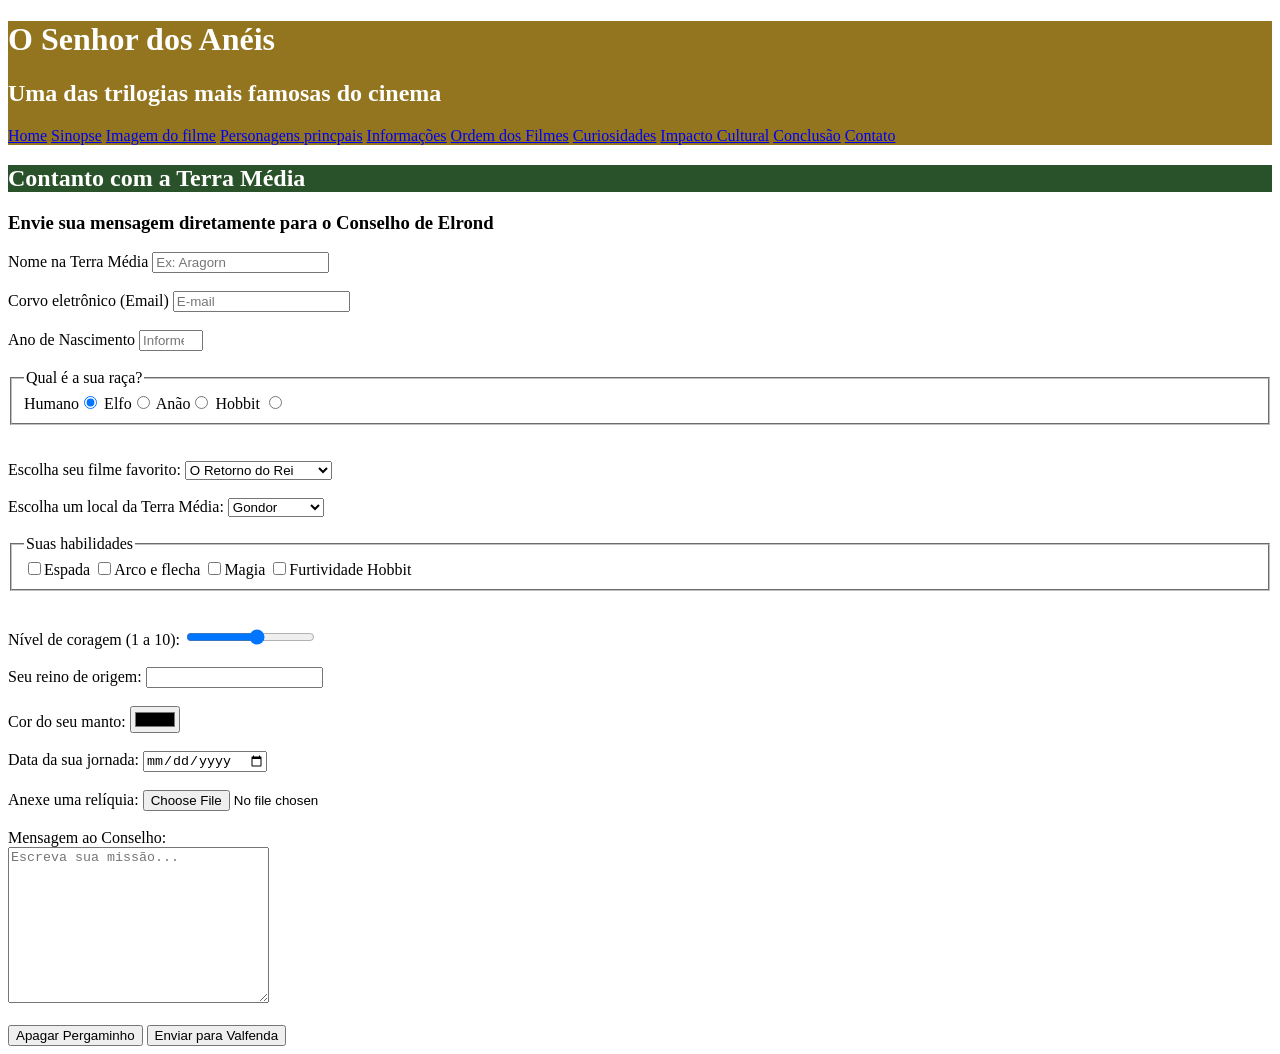
==== commit b63e31ee: "finalização" ====
--- a/Contato.html
+++ b/Contato.html
@@ -101,7 +101,7 @@
         <input type="file" id="arquivo" name="arquivo"><br><br>
 
 <label for="descrição">Mensagem ao Conselho:</label><br>
-            <textarea cols="30" rows="10" name="descrição" id="descrição" placeholder="Escreva sua missão..."></textarea><br>
+            <textarea cols="30" rows="10" name="descrição" id="descrição" placeholder="Escreva sua missão..."></textarea><br><br>
             
 
             <button type="reset">Apagar Pergaminho</button>
